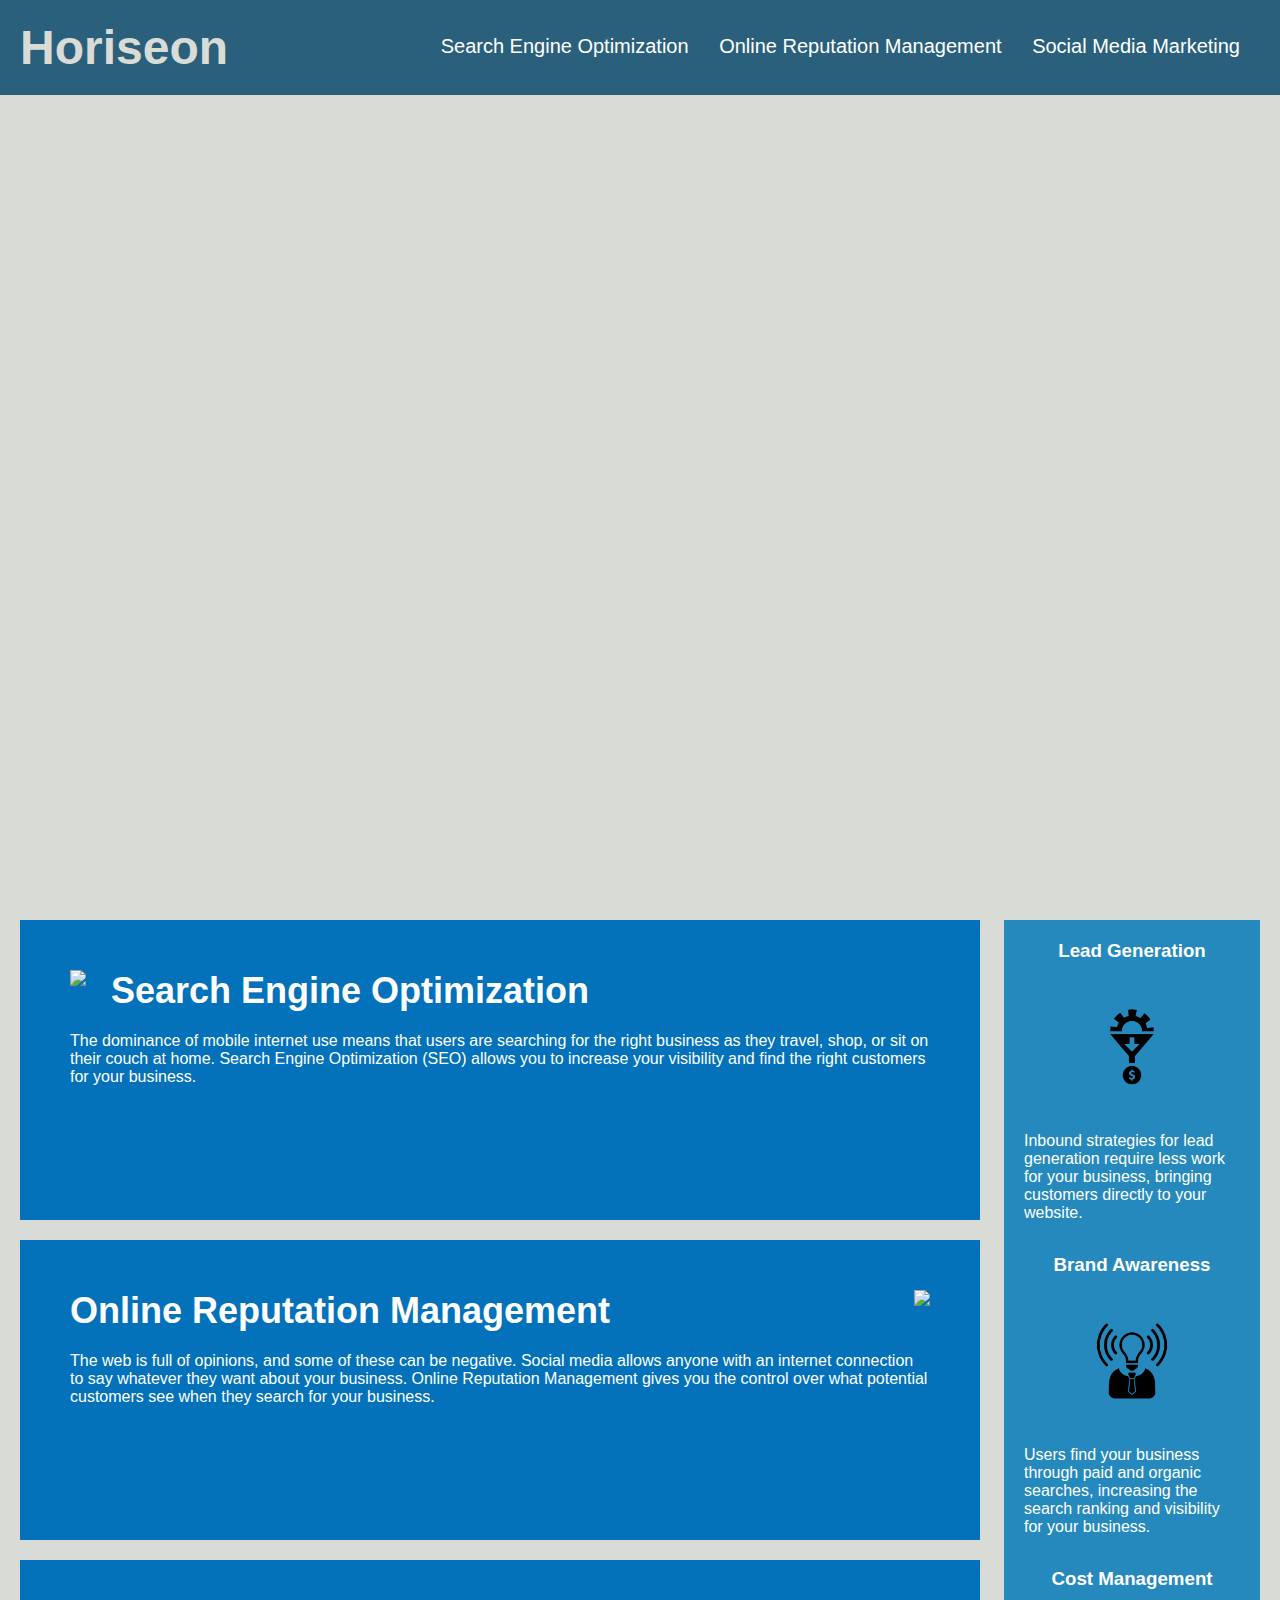
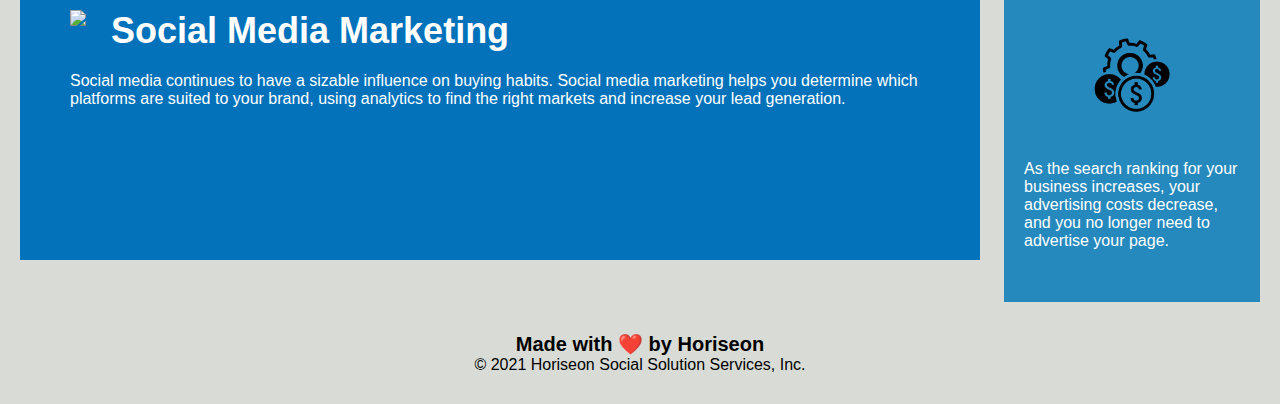
==== Develop/index.html @ 55bd9cdc "This is my initial commit" ====
<!DOCTYPE html>
<html lang="en-us">

<head>
    <meta charset="UTF-8" />
    <link rel="stylesheet" href="./assets/css/style.css">
    <title>website</title>
</head>

<body>

    <div class="header">
        <h1>Hori<span class="seo">seo</span>n</h1>
        <div>
            <ul>
                <li>
                    <a href="#search-engine-optimization">Search Engine Optimization</a>
                </li>
                <li>
                    <a href="#online-reputation-management">Online Reputation Management</a>
                </li>
                <li>
                    <a href="#social-media-marketing">Social Media Marketing</a>
                </li>
            </ul>
        </div>
    </div>
    <div class="hero"></div>
    <div class="content">
        <div class="search-engine-optimization">
            <img src="./assets/images/search-engine-optimization.jpg" class="float-left" />
            <h2>Search Engine Optimization</h2>
            <p>
                The dominance of mobile internet use means that users are searching for the right business as they
                travel, shop, or sit on their couch at home. Search Engine Optimization (SEO) allows you to increase
                your visibility and find the right customers for your business.
            </p>
        </div>
        <div id="online-reputation-management" class="online-reputation-management">
            <img src="./assets/images/online-reputation-management.jpg" class="float-right" />
            <h2>Online Reputation Management</h2>
            <p>
                The web is full of opinions, and some of these can be negative. Social media allows anyone with an
                internet connection to say whatever they want about your business. Online Reputation Management gives
                you the control over what potential customers see when they search for your business.
            </p>
        </div>
        <div id="social-media-marketing" class="social-media-marketing">
            <img src="./assets/images/social-media-marketing.jpg" class="float-left" />
            <h2>Social Media Marketing</h2>
            <p>
                Social media continues to have a sizable influence on buying habits. Social media marketing helps you
                determine which platforms are suited to your brand, using analytics to find the right markets and
                increase your lead generation.
            </p>
        </div>
    </div>
    <div class="benefits">
        <div class="benefit-lead brand-img">
            <h3>Lead Generation</h3>
            <img src="./assets/images/lead-generation.png" />
            <p>
                Inbound strategies for lead generation require less work for your business, bringing customers directly
                to your website.
            </p>
        </div>
        <div class="benefit-brand brand-img">
            <h3>Brand Awareness</h3>
            <img src="./assets/images/brand-awareness.png" />
            <p>
                Users find your business through paid and organic searches, increasing the search ranking and visibility
                for your business.
            </p>
        </div>
        <div class="benefit-cost brand-img">
            <h3>Cost Management</h3>
            <img src="./assets/images/cost-management.png"></img>
            <p>
                As the search ranking for your business increases, your advertising costs decrease, and you no longer
                need to advertise your page.
            </p>
        </div>
    </div>
    <div class="footer">
        <h2>Made with ❤️️ by Horiseon</h2>
        <p>
            &copy; 2021 Horiseon Social Solution Services, Inc.
        </p>
    </div>
</body>

</html>
---- Develop/assets/css/style.css ----
/* Variables */
:root {
  --main-blue: #2a607c;
  --secondary-blue: #0372bb;
  --aside-blue: #2689bd;
  --off-white: #d9dcd6;
  --pure-white: #fff;
}

/* Universal reset */
* {
  box-sizing: border-box;
  padding: 0;
  margin: 0;
}

/* Element selectors */
body {
  background-color: var(--off-white);
}

a {
  color: var(--pure-white);
  text-decoration: none;
}

p {
  font-size: 16px;
}

.header {
  padding: 20px;
  font-family: "Trebuchet MS", "Lucida Sans Unicode", "Lucida Grande",
    "Lucida Sans", Arial, sans-serif;
  background-color: var(--main-blue);
  color: var(--pure-white);
}

.header h1,
.seo {
  display: inline-block;
  font-size: 48px;
  color: var(--off-white);
}

.header div {
  padding-top: 15px;
  margin-right: 20px;
  float: right;
  font-family: "Gill Sans", "Gill Sans MT", Calibri, "Trebuchet MS", sans-serif;
  font-size: 20px;
}

.header div ul {
  list-style-type: none;
}

.header div ul li {
  display: inline-block;
  margin-left: 25px;
}

.hero {
  height: 800px;
  width: 100%;
  margin-bottom: 25px;
  background-image: url("../images/digital-marketing-meeting.jpg");
  background-size: cover;
  background-position: center;
}

.content {
  width: 75%;
  display: inline-block;
  margin-left: 20px;
}

.float-left {
  float: left;
  margin-right: 25px;
}

.float-right {
  float: right;
  margin-left: 25px;
}

/* Benefits Styles */
.benefits {
  margin-right: 20px;
  padding: 20px;
  clear: both;
  float: right;
  width: 20%;
  height: 100%;
  font-family: "Gill Sans", "Gill Sans MT", Calibri, "Trebuchet MS", sans-serif;
  background-color: var(--aside-blue);
}

.benefit-lead {
  margin-bottom: 32px;
  color: var(--pure-white);
}

.benefit-brand {
  margin-bottom: 32px;
  color: var(--pure-white);
}

.benefit-cost {
  margin-bottom: 32px;
  color: var(--pure-white);
}

.benefit-lead h3 {
  margin-bottom: 10px;
  text-align: center;
}

.benefit-brand h3 {
  margin-bottom: 10px;
  text-align: center;
}

.benefit-cost h3 {
  margin-bottom: 10px;
  text-align: center;
}

.brand-img img {
  display: block;
  margin: 10px auto;
  max-width: 150px;
}

/* Online Management Styles */
.online-reputation-management {
  margin-bottom: 20px;
  padding: 50px;
  height: 300px;
  font-family: "Gill Sans", "Gill Sans MT", Calibri, "Trebuchet MS", sans-serif;
  background-color: var(--secondary-blue);
  color: var(--pure-white);
}

.social-media-marketing {
  margin-bottom: 20px;
  padding: 50px;
  height: 300px;
  font-family: "Gill Sans", "Gill Sans MT", Calibri, "Trebuchet MS", sans-serif;
  background-color: var(--secondary-blue);
  color: #ffffff;
}
/* Search Styles */
.search-engine-optimization {
  margin-bottom: 20px;
  padding: 50px;
  height: 300px;
  font-family: "Gill Sans", "Gill Sans MT", Calibri, "Trebuchet MS", sans-serif;
  background-color: var(--secondary-blue);
  color: var(--pure-white);
}

.search-engine-optimization img {
  max-height: 200px;
}

.online-reputation-management img {
  max-height: 200px;
}

.social-media-marketing img {
  max-height: 200px;
}

.search-engine-optimization h2 {
  margin-bottom: 20px;
  font-size: 36px;
}

.online-reputation-management h2 {
  margin-bottom: 20px;
  font-size: 36px;
}

.social-media-marketing h2 {
  margin-bottom: 20px;
  font-size: 36px;
}
/* Footer Styles */
.footer {
  padding: 30px;
  clear: both;
  font-family: "Trebuchet MS", "Lucida Sans Unicode", "Lucida Grande",
    "Lucida Sans", Arial, sans-serif;
  text-align: center;
}

.footer h2 {
  font-size: 20px;
}
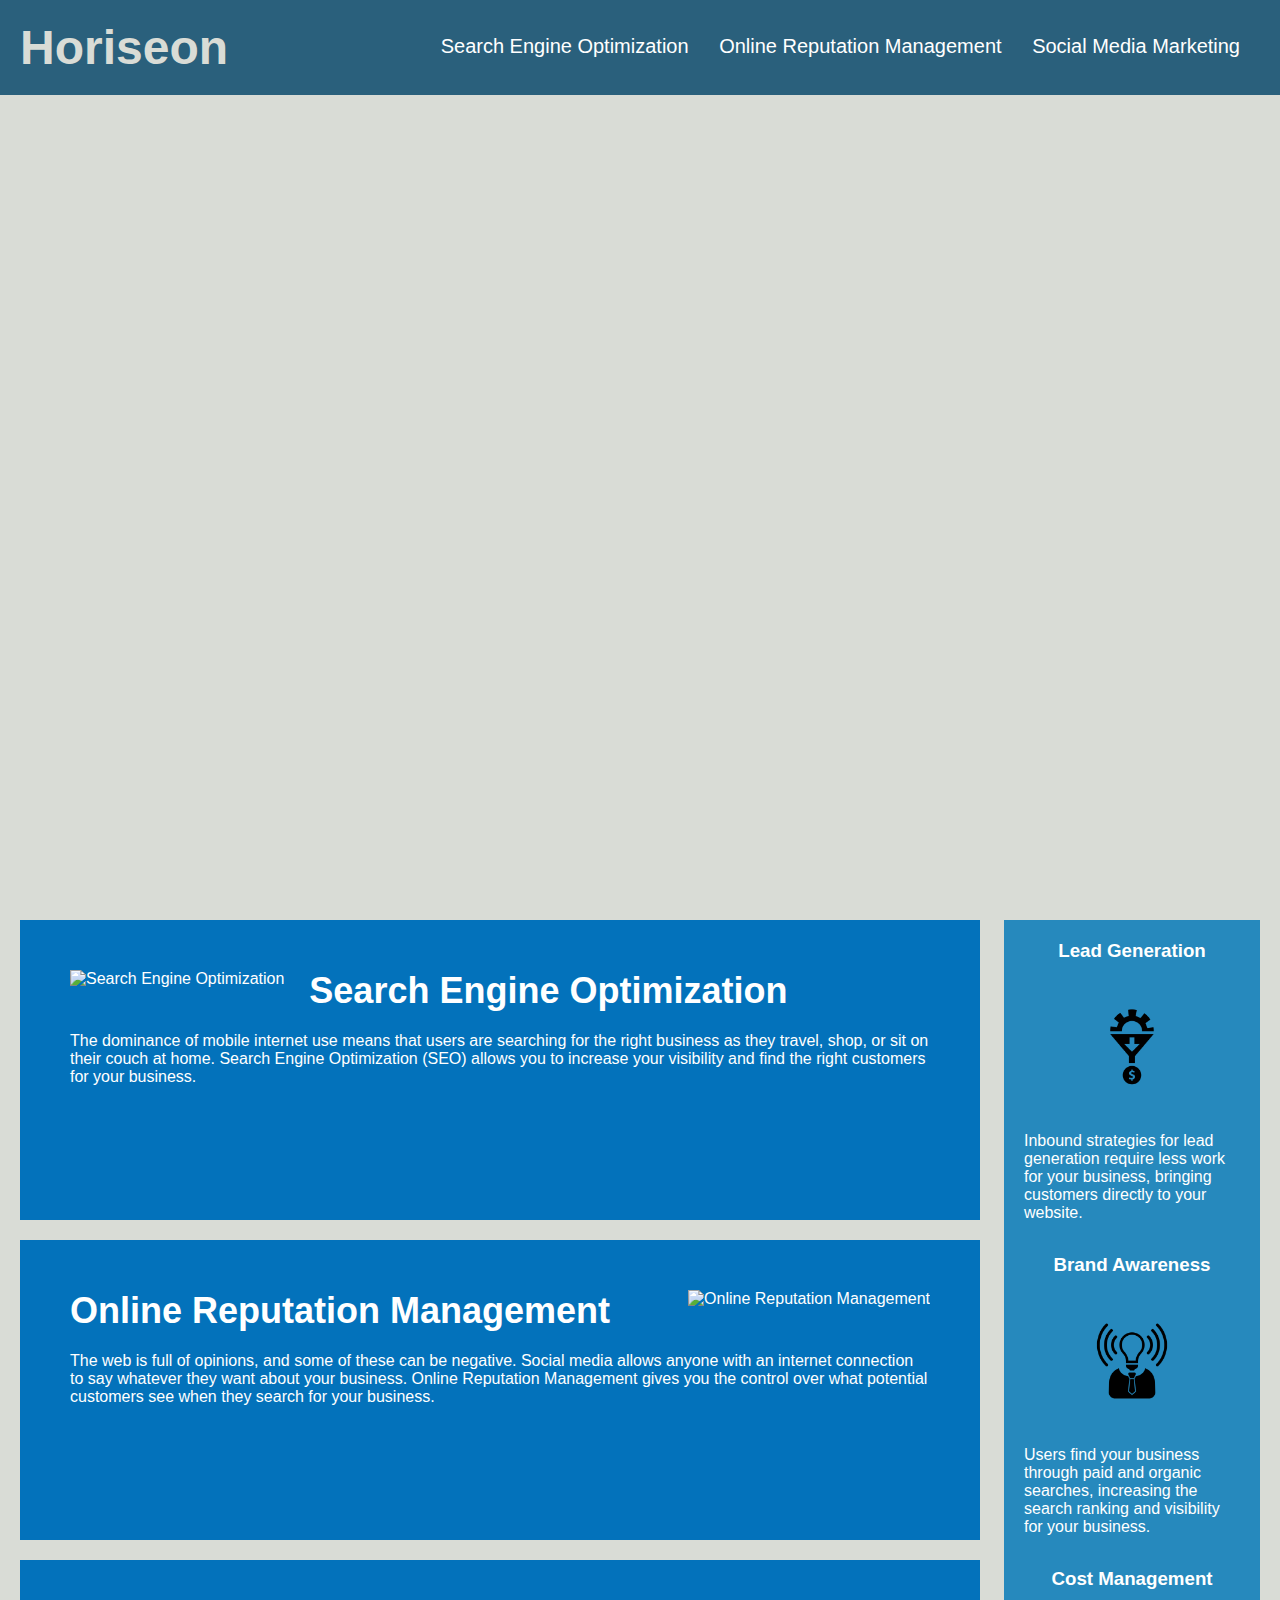
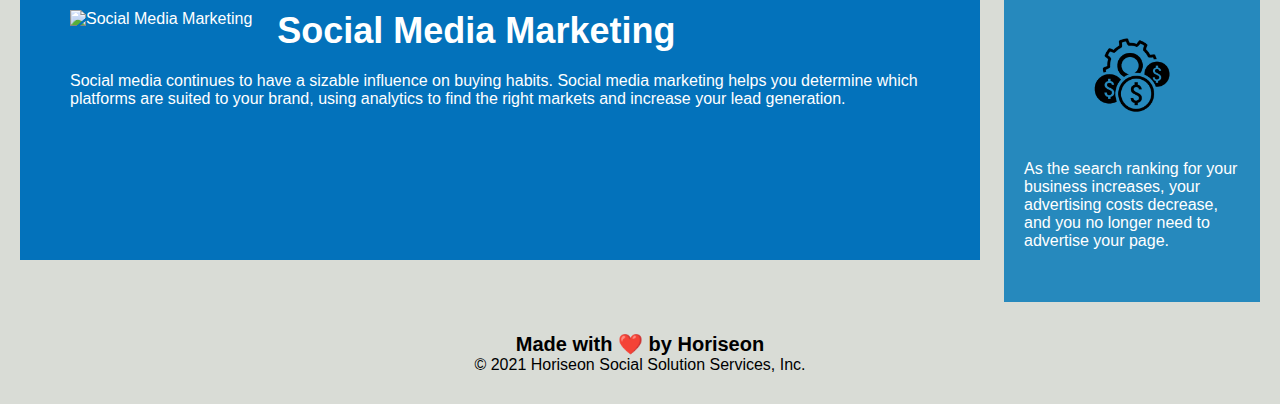
==== commit f6b78734: "Merge pull request #1 from socialcancer/main" ====
--- a/Develop/index.html
+++ b/Develop/index.html
@@ -4,13 +4,13 @@
 <head>
     <meta charset="UTF-8" />
     <link rel="stylesheet" href="./assets/css/style.css">
-    <title>website</title>
+    <title> Urban Octo-Telegram Application</title>
 </head>
 
 <body>
 
     <div class="header">
-        <h1>Hori<span class="seo">seo</span>n</h1>
+        <h1>Horiseon</h1>
         <div>
             <ul>
                 <li>
@@ -28,7 +28,8 @@
     <div class="hero"></div>
     <div class="content">
         <div class="search-engine-optimization">
-            <img src="./assets/images/search-engine-optimization.jpg" class="float-left" />
+            <img src="./assets/images/search-engine-optimization.jpg" class="float-left"
+                alt="Search Engine Optimization" />
             <h2>Search Engine Optimization</h2>
             <p>
                 The dominance of mobile internet use means that users are searching for the right business as they
@@ -37,7 +38,8 @@
             </p>
         </div>
         <div id="online-reputation-management" class="online-reputation-management">
-            <img src="./assets/images/online-reputation-management.jpg" class="float-right" />
+            <img src="./assets/images/online-reputation-management.jpg" class="float-right"
+                alt="Online Reputation Management" />
             <h2>Online Reputation Management</h2>
             <p>
                 The web is full of opinions, and some of these can be negative. Social media allows anyone with an
@@ -46,7 +48,7 @@
             </p>
         </div>
         <div id="social-media-marketing" class="social-media-marketing">
-            <img src="./assets/images/social-media-marketing.jpg" class="float-left" />
+            <img src="./assets/images/social-media-marketing.jpg" class="float-left" alt="Social Media Marketing" />
             <h2>Social Media Marketing</h2>
             <p>
                 Social media continues to have a sizable influence on buying habits. Social media marketing helps you
@@ -55,10 +57,10 @@
             </p>
         </div>
     </div>
-    <div class="benefits">
+    <div class="aside">
         <div class="benefit-lead brand-img">
             <h3>Lead Generation</h3>
-            <img src="./assets/images/lead-generation.png" />
+            <img src="./assets/images/lead-generation.png" alt="Lead Generation" />
             <p>
                 Inbound strategies for lead generation require less work for your business, bringing customers directly
                 to your website.
@@ -66,7 +68,7 @@
         </div>
         <div class="benefit-brand brand-img">
             <h3>Brand Awareness</h3>
-            <img src="./assets/images/brand-awareness.png" />
+            <img src="./assets/images/brand-awareness.png" alt="Brand Awareness" />
             <p>
                 Users find your business through paid and organic searches, increasing the search ranking and visibility
                 for your business.
@@ -74,7 +76,7 @@
         </div>
         <div class="benefit-cost brand-img">
             <h3>Cost Management</h3>
-            <img src="./assets/images/cost-management.png"></img>
+            <img src="./assets/images/cost-management.png" alt="Cost Management" />
             <p>
                 As the search ranking for your business increases, your advertising costs decrease, and you no longer
                 need to advertise your page.
--- a/Develop/assets/css/style.css
+++ b/Develop/assets/css/style.css
@@ -14,7 +14,7 @@
   margin: 0;
 }
 
-/* Element selectors */
+/* Element Styles */
 body {
   background-color: var(--off-white);
 }
@@ -27,7 +27,7 @@
 p {
   font-size: 16px;
 }
-
+/* Header Styles */
 .header {
   padding: 20px;
   font-family: "Trebuchet MS", "Lucida Sans Unicode", "Lucida Grande",
@@ -68,7 +68,7 @@
   background-size: cover;
   background-position: center;
 }
-
+/* Middle Styles */
 .content {
   width: 75%;
   display: inline-block;
@@ -86,7 +86,7 @@
 }
 
 /* Benefits Styles */
-.benefits {
+.aside {
   margin-right: 20px;
   padding: 20px;
   clear: both;
